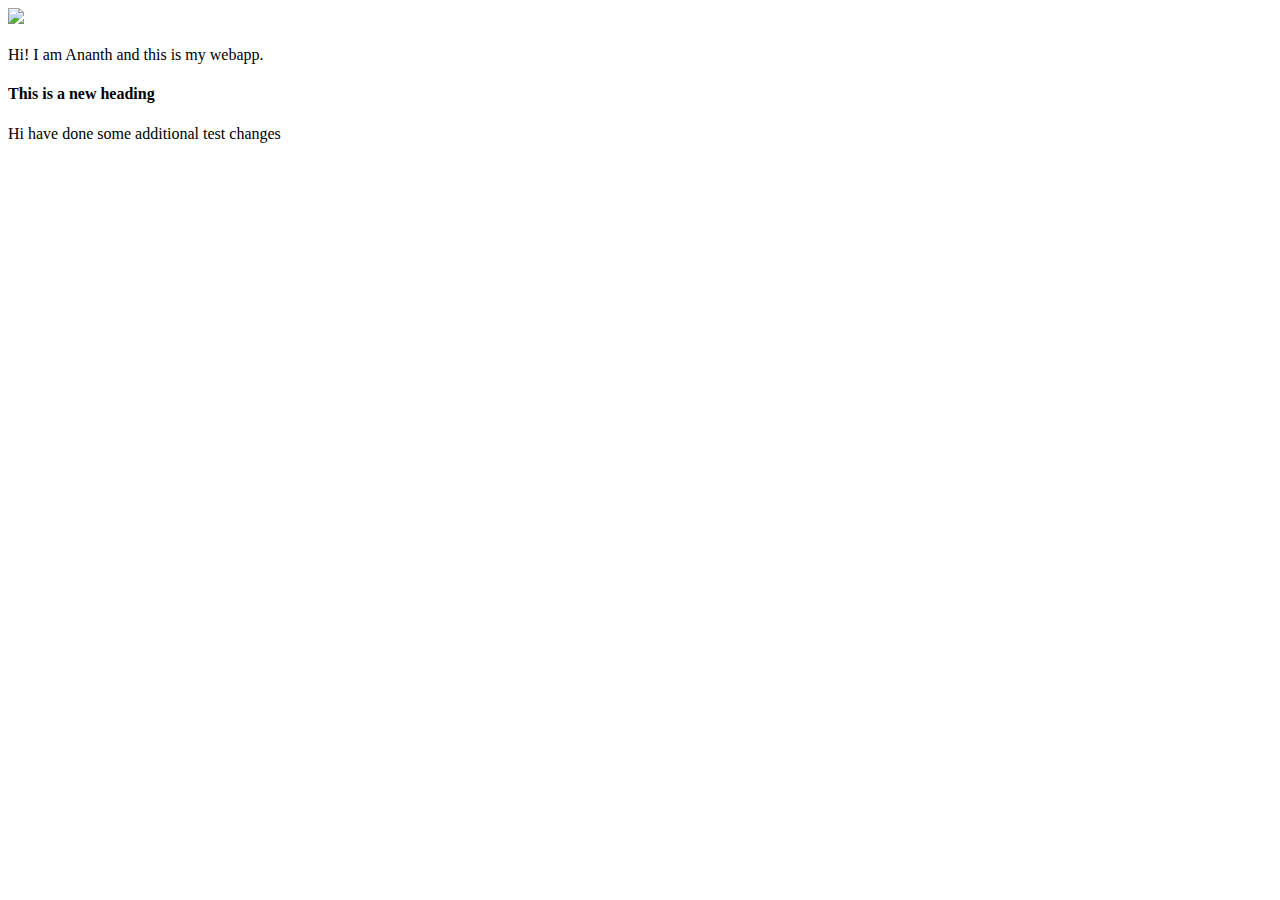
==== ui/index.html @ e2bd33d1 "Test Changes on commit" ====
<!doctype html>
<html>
    <head>
        <link href="/ui/style.css" rel="stylesheet" />
    </head>
    <body>
        <div class="center">
            <img src="/ui/madi.png" class="img-medium"/>
        </div>
        <br>
        <div class="center text-big bold">
            Hi! I am Ananth and this is my webapp.
            <h4> This is a new heading </h4>
            Hi have done some additional test changes
        </div>
        <script type="text/javascript" src="/ui/main.js">
        </script>
    </body>
</html>
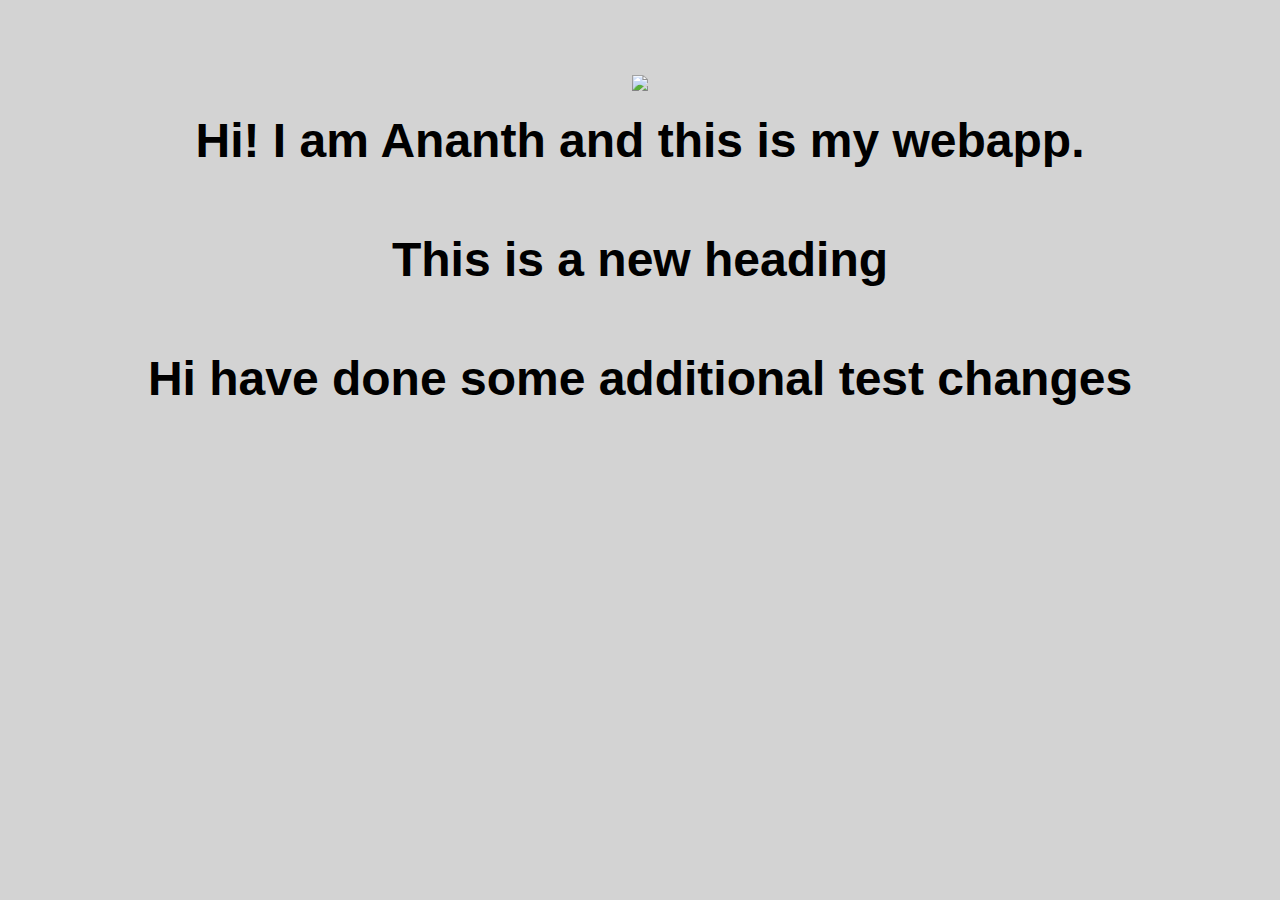
==== commit b285467a: "[imad-console] Updates ui/index.html" ====
--- a/ui/index.html
+++ b/ui/index.html
@@ -5,7 +5,7 @@
     </head>
     <body>
         <div class="center">
-            <img src="/ui/madi.png" class="img-medium"/>
+            <img src="https://lh3.googleusercontent.com/-CnvCMBlWb0k/UfSKOySn5wI/AAAAAAAAAQM/mwTlXdhWxj0uI2SujXc0pga8TkHhOO3eACEwYBhgL/w139-h140-p/ipixs%2B454.jpg" class="img-medium"/>
         </div>
         <br>
         <div class="center text-big bold">
--- a/ui/style.css
+++ b/ui/style.css
@@ -0,0 +1,34 @@
+body {
+    font-family: sans-serif;
+    background-color: lightgrey;
+    margin-top: 75px;
+}
+
+.center {
+    text-align: center;
+}
+
+.text-big {
+    font-size: 300%;
+}
+
+.bold {
+    font-weight: bold;
+}
+
+.img-medium {
+    height: 200px;
+}
+
+.container {
+    max-width:500px;
+    margin:auto;
+    padding:10px 0 10px 10px;
+    background-color:grey;
+    font-family:sans-serif;
+}
+            
+.underline{
+        text-decoration:underline;
+}
+
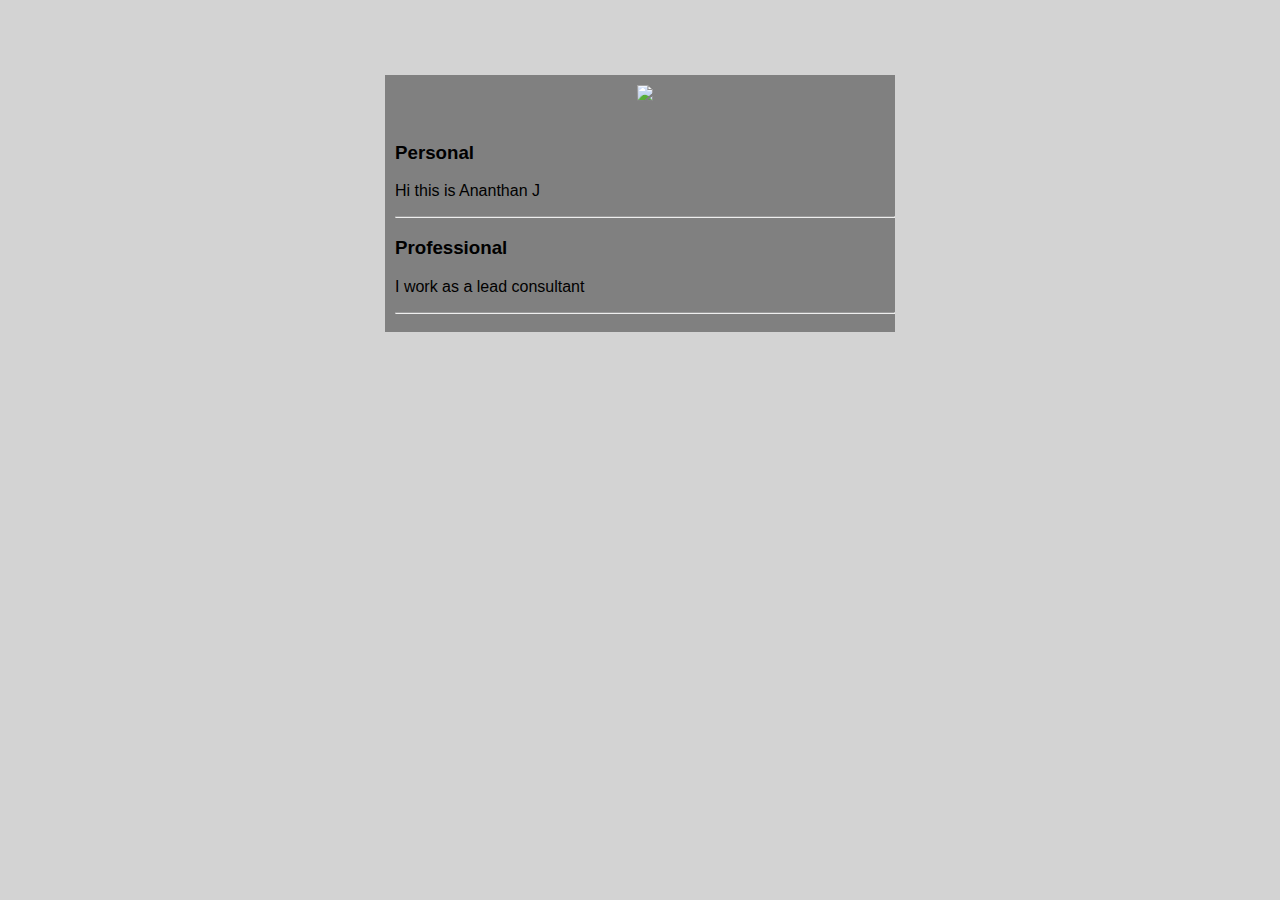
==== commit bb64475c: "[imad-console] Updates ui/index.html" ====
--- a/ui/index.html
+++ b/ui/index.html
@@ -4,16 +4,21 @@
         <link href="/ui/style.css" rel="stylesheet" />
     </head>
     <body>
+        <div class = "container">
         <div class="center">
             <img src="https://lh3.googleusercontent.com/-CnvCMBlWb0k/UfSKOySn5wI/AAAAAAAAAQM/mwTlXdhWxj0uI2SujXc0pga8TkHhOO3eACEwYBhgL/w139-h140-p/ipixs%2B454.jpg" class="img-medium"/>
         </div>
         <br>
-        <div class="center text-big bold">
-            Hi! I am Ananth and this is my webapp.
-            <h4> This is a new heading </h4>
-            Hi have done some additional test changes
+        <div>
+            <h3>Personal</h3>
+            <p>Hi this is Ananthan J</p>
         </div>
-        <script type="text/javascript" src="/ui/main.js">
-        </script>
+        <hr/>
+        <div>
+            <h3>Professional</h3>
+            <p>I work as a lead consultant</p>
+        </div>
+        <hr/>
+        </div>
     </body>
 </html>
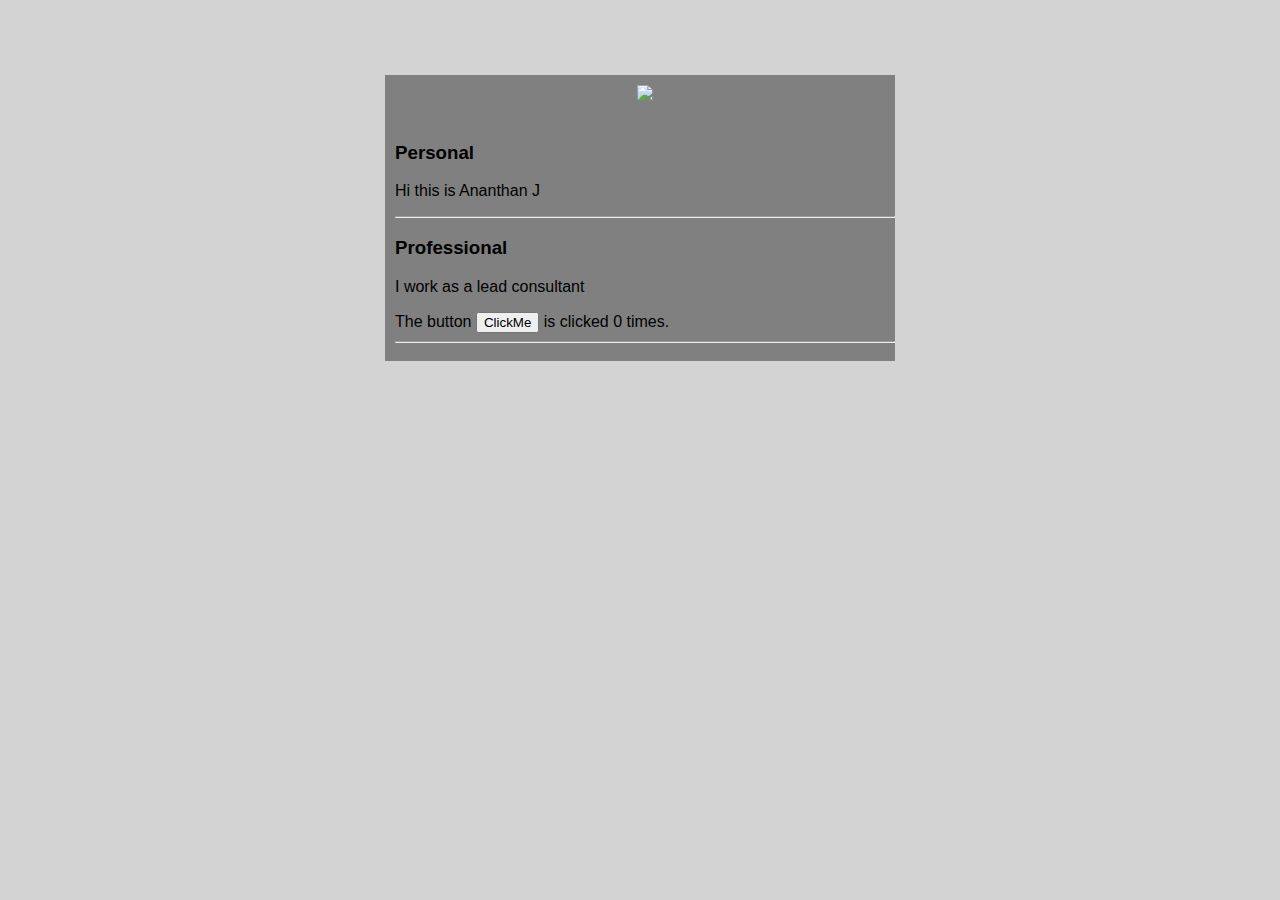
==== commit 6d06b368: "[imad-console] Updates ui/index.html" ====
--- a/ui/index.html
+++ b/ui/index.html
@@ -2,6 +2,7 @@
 <html>
     <head>
         <link href="/ui/style.css" rel="stylesheet" />
+        <script src="/ui/main.js"></script>
     </head>
     <body>
         <div class = "container">
@@ -17,6 +18,7 @@
         <div>
             <h3>Professional</h3>
             <p>I work as a lead consultant</p>
+            <div>The button <button id="click">ClickMe</button> is clicked <span id="times">0</span> times.</div>
         </div>
         <hr/>
         </div>
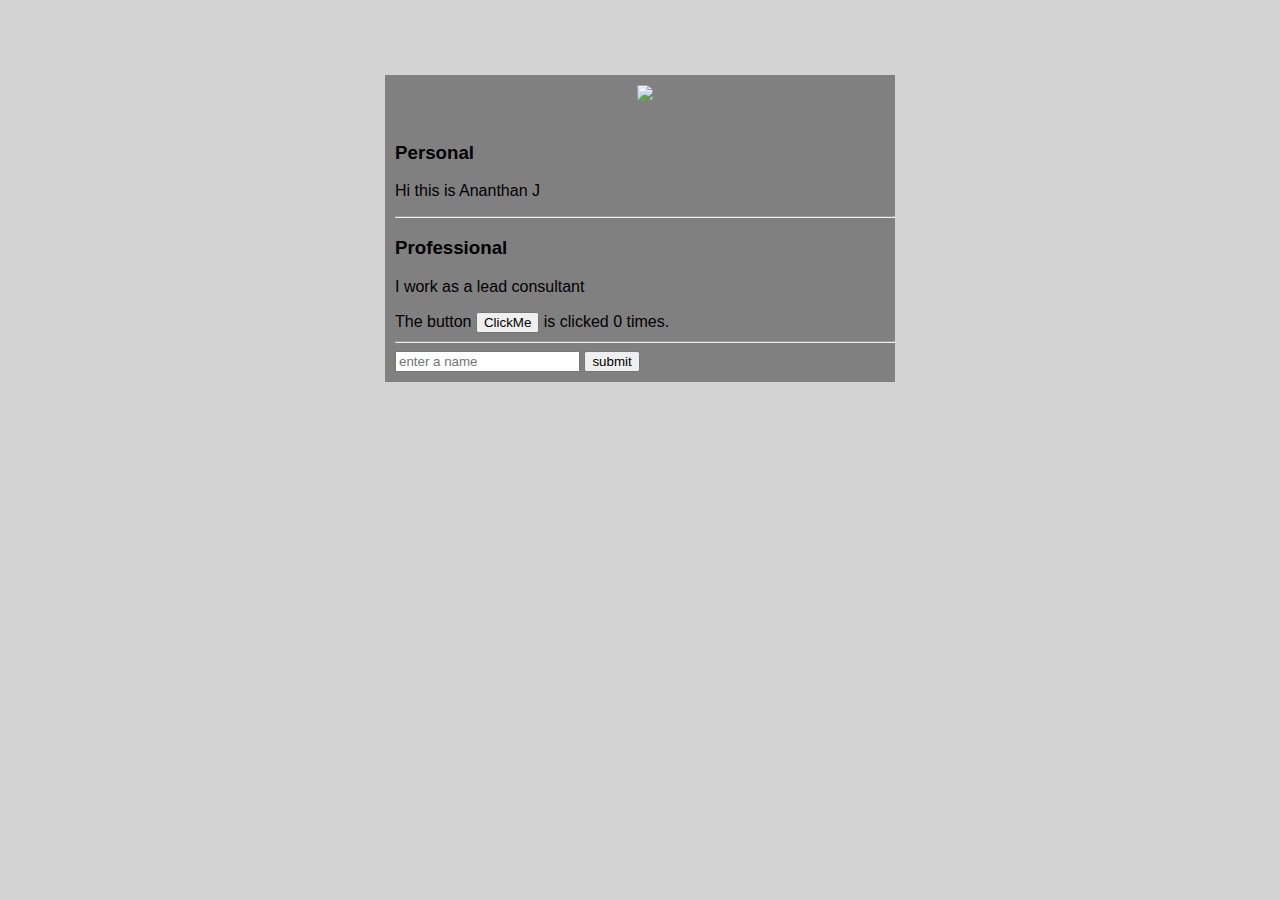
==== commit 790d6005: "[imad-console] Updates ui/index.html" ====
--- a/ui/index.html
+++ b/ui/index.html
@@ -21,6 +21,8 @@
             <div>The button <button id="click">ClickMe</button> is clicked <span id="times">0</span> times.</div>
         </div>
         <hr/>
+        <input type="text" id="Name" placeholder="enter a name"/>
+        <input type="submit" id="Submit" value="submit">
         </div>
     </body>
 </html>
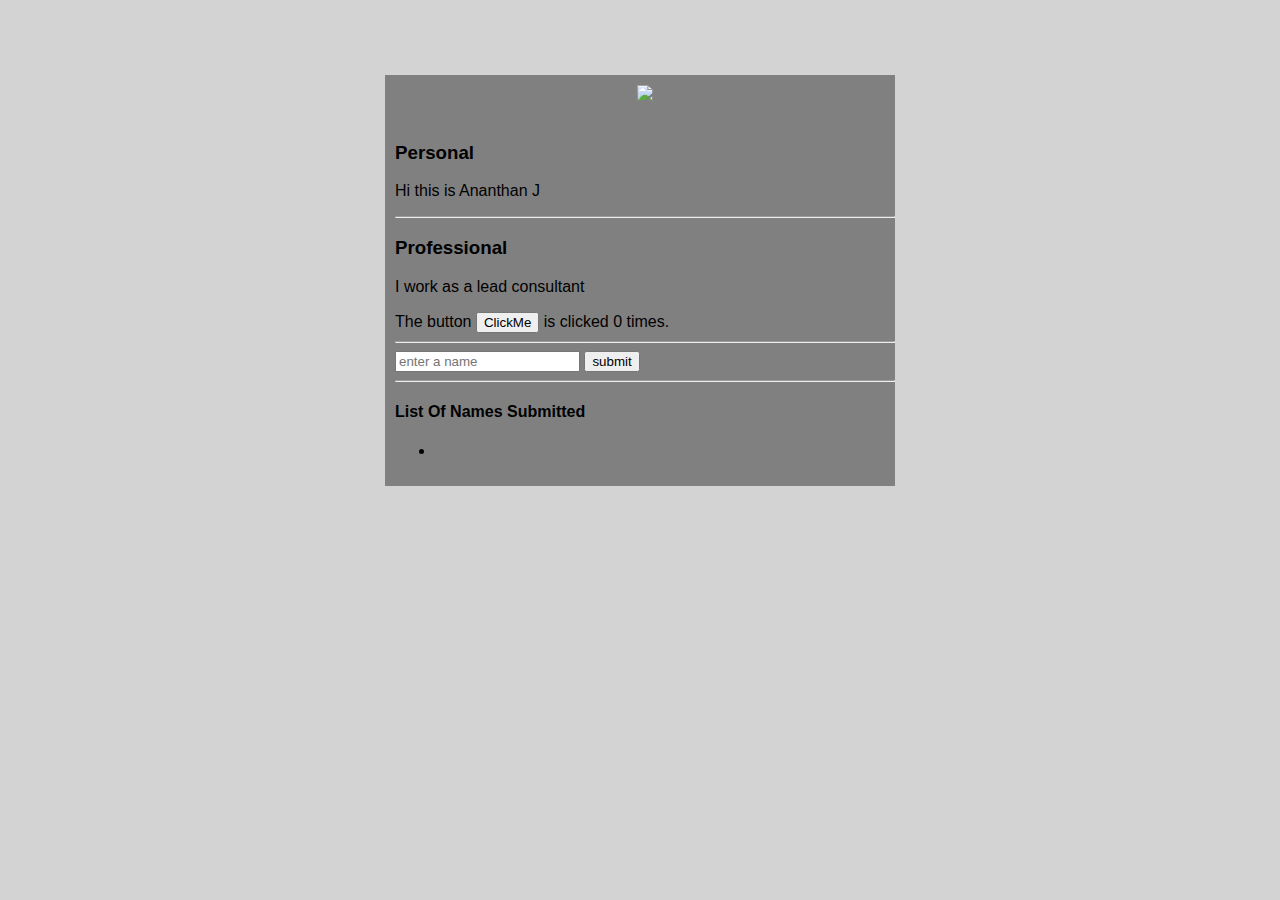
==== commit 657e16f9: "[imad-console] Updates ui/index.html" ====
--- a/ui/index.html
+++ b/ui/index.html
@@ -23,6 +23,11 @@
         <hr/>
         <input type="text" id="Name" placeholder="enter a name"/>
         <input type="submit" id="Submit" value="submit">
+        <hr/>
+        <h4>List Of Names Submitted</h4>
+        <ul>
+            <li id="namelist"></li>
+        </ul>
         </div>
     </body>
 </html>
